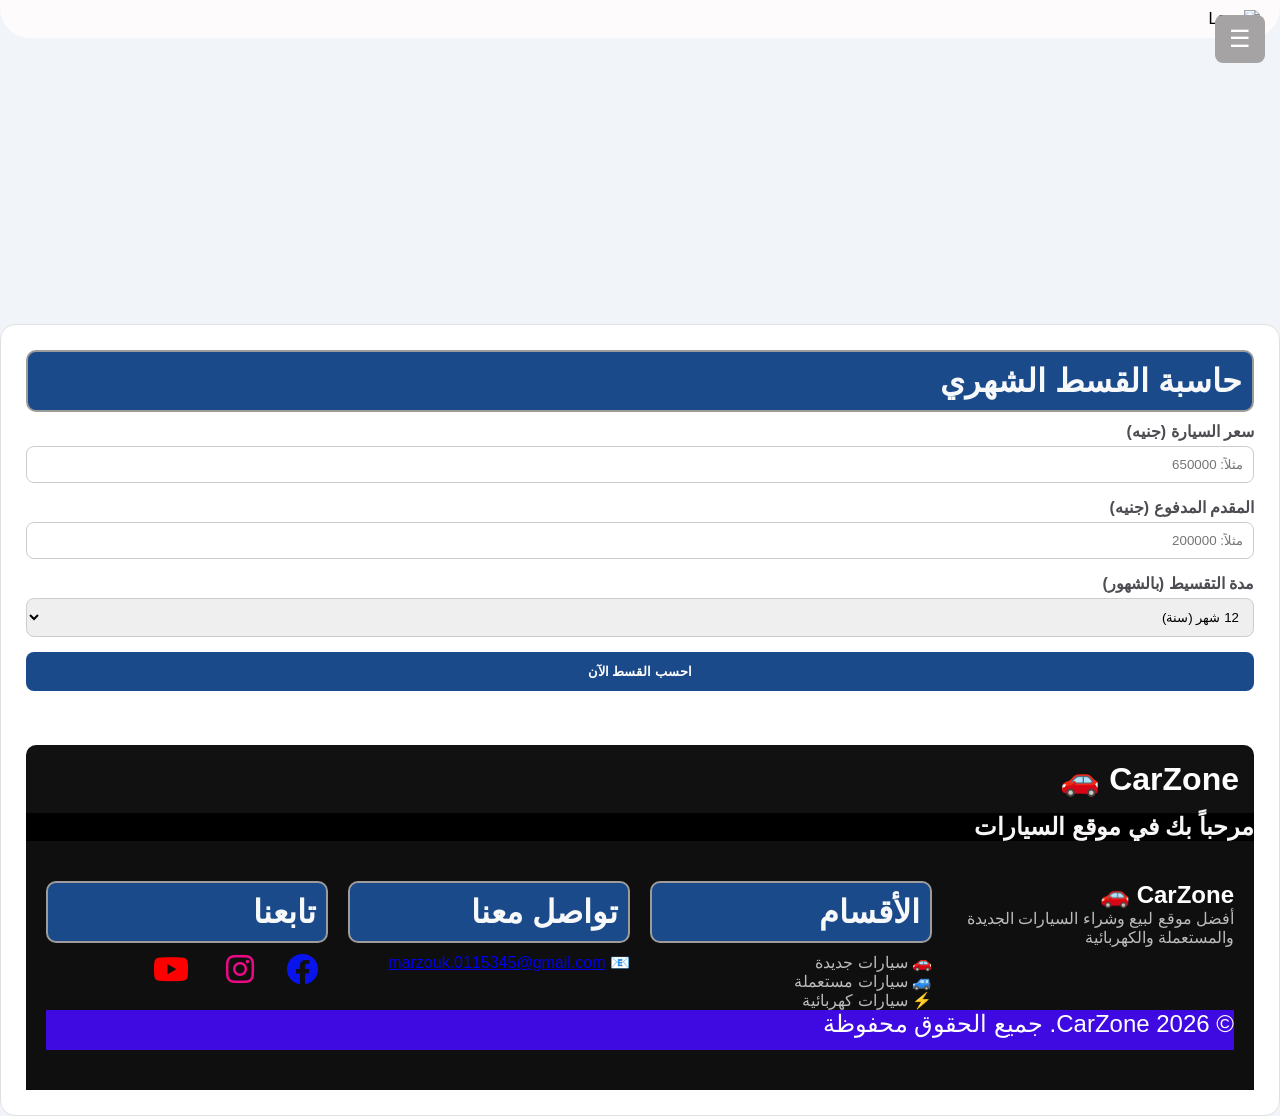
==== details.html @ 2677e39b "frist commit" ====
<!DOCTYPE html>
<html lang="ar" dir="rtl">

<head>
  <meta charset="UTF-8">
  <link rel="stylesheet" href="https://cdnjs.cloudflare.com/ajax/libs/font-awesome/6.5.0/css/all.min.css">
  <title>تفاصيل السيارة</title>
    <link rel="icon" type="image/png" href="/photo/head.png">
  
  <link rel="stylesheet" href="style.css">
  <link rel="stylesheet" href="https://cdnjs.cloudflare.com/ajax/libs/font-awesome/6.0.0/css/all.min.css">

</head>

<body>
  



   <div class="contant">
    <header class="header">

      <!-- Top Navbar -->
      <div class="top-nav">
        <!-- Left: Auth -->
        <div class="auth" id="auth">
          <button class="login" onclick="location.href='/addandlogn/login.html'"><i class="fas fa-sign-in-alt"></i>تسجيل الدخول</button>
          <button class="account" onclick="location.href='../acount/profile.html'"><i class="fa-solid fa-circle-user"></i>حسابي</button>
          <button class="account" onclick="location.href='crreat/newuser.html'"><i class="fa-solid fa-circle-user"></i>أنشاء حساب</button>

        </div>


        <!-- Right: Logo -->
        <div class="logo">
          <img  onclick="location.href='/index.html'"  src="photo/logo.png" alt="Logo" class="loading-logo">
        </div>

      </div>
      <!-- Bottom Navbar -->

      <div class="bottom-nav">
        <a href="#" onclick="location.href='../index.html'"><i class="fas fa-home"></i> الرئيسية</a>
        <a href="#" onclick="location.href='/new/newcars.html'"><i class="fas fa-car-side"></i> جديدة</a>
        <a href="#" onclick="location.href='/used/usedcar.html'"><i class="fas fa-history"></i> مستعملة</a>
        <a href="#" onclick="location.href='/electrec/elecar.html'"><i class="fas fa-bolt"></i> كهربائية</a>
        <a href="#" onclick="location.href='/Showrooms/showroom.html'"><i class="fas fa-store"></i> المعارض</a>
        <a href="#" onclick="location.href='/addandlogn/add_car.html'"><i class="fa-solid fa-circle-plus"></i> بيع عربيتك</a>
        <a href="#" onclick="location.href='https:eg.hatla2ee.com/news/'"><i class="fas fa-newspaper"></i> الأخبار والمقالات</a>
        <a href="#" onclick="location.href='/about/about.html'"> <i class="fa-solid fa-users"></i></i> من نحن</a>
      </div>





      <!-- ==========================start sied bar====================-->


      <div id="sidebar" class="sidebar">

        <div class="sidebar-header">
          <h3>AutoElite</h3>
          <span class="x" onclick="closeMenu()">✖</span>
          <button class="menu-btn" onclick="openMenu()">☰</button>
        </div>
        <a href="#" onclick="location.href='/crreat/newuser.html'"><i class="fa-solid fa-circle-user"></i>أنشاء حساب</a>
        <a href="#" onclick="location.href='/addandlogn/login.html'"><i style="padding-left:10px ;" class="fas fa-sign-in-alt"></i>تسجيل الدخول</a>

        <a href="#" onclick="location.href='/acount/profile.html'"><i class="fa-solid fa-circle-user"></i>حسابي</a>


        <hr>


        <a href="#" onclick="location.href='/index.html'"><i class="fas fa-home"></i> الرئيسية</a>
        <a href="#" onclick="location.href='/new/newcars.html'"><i class="fas fa-car-side"></i> سيارات جديدة</a>
        <a href="#" onclick="location.href='/used/usedcar.html'"><i class="fas fa-history"></i> مستعملة</a>
        <a href="#" onclick="location.href='/electrec/elecar.html'"><i class="fas fa-bolt"></i> كهربائية</a>
        <a href="#" onclick="location.href='/Showrooms/showroom.html'"><i class="fas fa-store"></i> المعارض</a>
        <a href="#" onclick="location.href='/addandlogn/add_car.html'"><i class="fa-solid fa-circle-plus"></i> بيع عربيتك</a>
        <a href="#" onclick="location.href='https:eg.hatla2ee.com/news/'"><i class="fas fa-newspaper"></i> الأخبار والمقالات</a>
        <a href="#" onclick="location.href='/about/about.html'"> <i class="fa-solid fa-users"></i></i> من نحن</a>


      </div>
      <!-- ==========================end sied bar====================-->

    </header>
    <!--==============end navbar=======================-->
    <br>
    <br>
    <br>
    <br>

    <div class="container" id="details-content">
    </div>

    <div class="container" id="car-details-container">
    </div>
    <br>
    <br>
    <br>
    <div class="calculator-container">
      <h3>حاسبة القسط الشهري</h3>
      <div class="calc-form">
        <div class="input-group">
          <label>سعر السيارة (جنيه)</label>
          <input type="number" id="carPrice" placeholder="مثلاً: 650000">
        </div>
        <div class="input-group">
          <label>المقدم المدفوع (جنيه)</label>
          <input type="number" id="downPayment" placeholder="مثلاً: 200000">
        </div>
        <div class="input-group">
          <label>مدة التقسيط (بالشهور)</label>
          <select id="months">
            <option value="12">12 شهر (سنة)</option>
            <option value="24">24 شهر (سنتين)</option>
            <option value="36">36 شهر (3 سنوات)</option>
            <option value="48">48 شهر (4 سنوات)</option>
            <option value="60">60 شهر (5 سنوات)</option>
          </select>
        </div>
        <button class="calc-btn" onclick="calculateInstallment()">احسب القسط الآن</button>
      </div>

      <div id="resultBox" class="result-box" style="display: none;">
        <p>قسطك الشهري هو:</p>
        <h2 id="monthlyAmount">0</h2>
        <span>جنيه / شهرياً</span>
      </div>
      <!--========================footer====================-->

      <br>
      <br>
      <br>
     

      <div class="foot">
    <h1 onclick="location.href='/index.html'">CarZone 🚗</h1>

  </div>

  <main>
    <h2 style="background-color: black; color: #f7f5f5;">مرحباً بك في موقع السيارات</h2>
  </main>

 
      <!-- Footer -->
      <footer class="footer">
        <div class="footer-container">

          <div class="footer-box">
            <h2 onclick="location.href='/index.html'">CarZone 🚗</h2>
            <p>أفضل موقع لبيع وشراء السيارات الجديدة والمستعملة والكهربائية</p>
          </div>

          <div class="footer-box">
            <h3>الأقسام</h3>
            <ul>
              <li onclick="location.href='/new/newcars.html'">🚗 سيارات جديدة</li>
              <li onclick="location.href='/used/usedcar.html'">🚙 سيارات مستعملة</li>
              <li onclick="location.href='/electrec/elecar.html'">⚡ سيارات كهربائية</li>
            </ul>
          </div>

          <div class="footer-box">
            <h3>تواصل معنا</h3>
            <p>
    📧 <a href="mailto:marzouk.0115345@gmail.com">
        marzouk.0115345@gmail.com
    </a>
</p>
          </div>

          <div class="footer-box social-icons">
            <h3>تابعنا</h3>
            <a href="#" onclick="location.href='https:www.facebook.com/share/14d6b54pB8s/'"><i class="fa-brands fa-facebook"></i></a>
            <a href="#" onclick="location.href='https:www.instagram.com/mohammed_saeed_22?igsh=MTNocXl3ajJjc242bw=='"><i class="fa-brands fa-instagram"></i></a>
            <a href="#" onclick="location.href=''"><i class="fa-brands fa-youtube"></i></a>
            <!-- <a href="#" onclick="location.href=''"><i class="fa-brands fa-linkedin"></i></a> -->
          </div>

        </div>

        <div class="footer-bottom">
          <p>© 2026 CarZone. جميع الحقوق محفوظة</p>
          <!-- <p>سياسة الخصوصية|شروط الاستخدام</p> -->
        </div>
      </footer>

      <!-- Scroll Top Button -->
      <button id="topBtn"><i class="fa-solid fa-angles-up"></i></button>
    </div>
    <script src="JavaScript/calculator.js"></script>
    <script src="JavaScript/footer.js"></script>
    <script src="JavaScript/siedbar.js"></script>
    <script src="JavaScript/details.js"></script>

</body>

</html>
---- style.css ----
body {
  background-color: #f5f3f3;
  margin: 0;
  font-family: Arial, sans-serif;

}


/* Header */
.header {
  background:#fdfbfb;
border-bottom-left-radius:30PX ;
border-bottom-right-radius: 30px;
   /* width: 80%; */
margin: auto;
margin-top: 0px;
position:sticky;
top: 0;
z-index: 3000;
}

/* Top Nav */
.top-nav {
  display: flex;
  justify-content: space-between;
  align-items: center;
  padding: 10px 20px;

}
/* sersh */

#carsContainer{
    width: 90%;
    margin: 30px auto;
    display: grid;
    grid-template-columns: repeat(auto-fit,minmax(300px,1fr));
    gap: 25px;
}

.car-card{
    background: #fff;
    border-radius: 18px;
    overflow: hidden;
    box-shadow: 0 5px 15px rgba(0,0,0,.1);
    transition: .3s;
}

.car-card:hover{
    transform: translateY(-8px);
}

.car-card img{
    width: 100%;
    height: 220px;
    object-fit: cover;
}

.car-info{
    padding: 18px;
}

.car-info h2{
    font-size: 22px;
    margin-bottom: 10px;
}

.car-info h3{
    color: #0066ff;
    margin-bottom: 20px;
}

.buttons{
    display: flex;
    gap: 12px;
    margin-bottom: 15px;
}

.call-btn,
.whatsapp-btn{
    flex: 1;
    text-decoration: none;
    text-align: center;
    padding: 12px;
    border-radius: 10px;
    color: white;
    font-weight: bold;
    transition: .3s;
}

.call-btn{
    background: #007bff;
}

.whatsapp-btn{
    background: #25d366;
}

.call-btn:hover,
.whatsapp-btn:hover{
    opacity: .8;
}

.details-btn{
    display: block;
    width: 100%;
    text-align: center;
    text-decoration: none;
    background: #111;
    color: white;
    padding: 14px;
    border-radius: 10px;
    font-weight: bold;
    transition: .3s;
}

.details-btn:hover{
    background: #0066ff;
}
/* Logo */
.logo img {
  width: 120px;

  cursor: pointer;

}

 .search-box {
  position: relative;
  max-width:500px;
  min-width: 250px;
  margin: auto;
}

.search-box input {
  width: 100%;
  padding: 10px 35px 10px 10px;
  border: 1px solid #ccc;
  border-radius: 8px;
    max-width:500px;
  min-width: 250px;
}

.search-box i {
  position: absolute;
  right: 10px;
  top: 50%;
  transform: translateY(-50%);
  color: gray;
  cursor: pointer;
}


/* Auth */
.auth button {
  margin-left: 8px;
  padding: 10px 20px;
  border: none;
  cursor: pointer;
}


.login {
  margin-left: 50px;
  color: #fff;
  border-radius: 5px;
  padding: 10px 20px;
  display: inline-block; /* ضروري عشان التكبير يشتغل صح */
  border: none;
  cursor: pointer;
  font-size: x-large;

  /* اسم الأنيميشن | المدة | نوع الحركة | التكرار | الاتجاه */
  animation: growAndColor 3s ease-in-out infinite alternate;
}

@keyframes growAndColor {
  0% {
    background-color: #1e3a8a; /* البداية */
    transform: scale(1);       /* الحجم الطبيعي */
  }
  100% {
    background-color: #3498db; /* اللون النهائي (مثلاً أزرق) */
    transform: scale(1.25);    /* التكبير بنسب2  1.25% */
  }
}

.login i{
  margin-left: 5px;
  color: white;
}

  .account {
    margin-right: 40px;
  color: rgb(255, 252, 252);
  border-radius: 5px;
  padding: 10px 20px;
  display: inline-block;
  text-align: center;
  text-decoration: none;
  font-size: x-large;
  
  /* تفعيل الأنيميشن */
  animation: pulse-effect 3s ease-in-out infinite alternate;
}

@keyframes pulse-effect {
  0% {
    background-color:#1e3a8a;
    transform: scale(1);
  }
  100% {
    background-color: #4A90E2; /* اللون اللي هينتهي عنده */
    transform: scale(1.25);    /* هيكبر بنسبة 10% */
    box-shadow: 0 5px 15px rgba(0,0,0,0.2); /* تأثير ظل خفيف */
  }
}



/* Bottom Nav */





.bottom-nav {
  text-align: center;
  width: 100%;
  height: 70px;
    background-color: #fdfafa; /* خلفية غامقة فخمة */
    color: #000;
    display: flex;
   padding-top: 0px;
   padding-bottom: 20px;
    flex-direction: row;
    margin: auto;
    width: 100%;
    box-shadow: 0 4px 10px rgba(0,0,0,0.3);
    border-radius: 10px;
    border-bottom-left-radius: 30px;
    border-bottom-right-radius: 30px;
    border-bottom: 2px solid rgb(201, 195, 195);
}

.bottom-nav a {
    flex-direction: row;
   justify-content: center;
  align-items: center;
  box-sizing: border-box;
  text-decoration: none;
   padding-top: 40px;
    flex: 1; /* ده اللي بيخلي كل سكشن يتفرد ويملأ المساحة المتاحة بالتساوي */
    text-align: center; /* توسيط النص جوه المربع */
    font-size: 20px;
    font-weight: 500;
    padding: 15px 25px;
    transition: all 0.4s cubic-bezier(0.25, 0.8, 0.25, 1);
    position: relative;
    overflow: hidden;
    width: 100%;
    flex-wrap: wrap;

}




.bottom-nav a:hover {

    background-color: #09acec;
    border-radius: 10px;
    height: 70px;
}

.bottom-nav a i{
  color: rgb(19, 152, 185);
}
.bottom-nav a:active {
    background-color: #007bff;
    color: white;
}
/* 1. تعريف حركة الدوران */
@keyframes spinLogo {
    from {
        transform: rotate(0deg);
    }
    to {
        transform: rotate(360deg);
    }
}

/* 2. حالة اللوجو العادية */
.loading-logo {
    display: inline-block;
    transition: transform 0.5s ease; /* عشان الحركة تكون ناعمة في البداية والنهاية */
    cursor: pointer;
}

/* 3. الحالة عند عمل Hover */
.loading-logo:hover {
    /* بنشغل الأنيميشن هنا */
    animation: spinLogo 1s linear ;
}







/* زر القائمة */
.menu-btn{
  position: fixed;
  top: 15px;
  right: 15px;
  font-size: 24px;
  background: #a5a3a3;
  color: #fff;
  border: none;
  padding: 10px 14px;
  border-radius: 8px;
  cursor: pointer;
  z-index: 2000;
  display: none;
}



/* Sidebar */
.sidebar{
  position: fixed;
  top: 0;

  right: -400px;
  width: 250px;
  height: 100vh;
   overflow-y: auto;
  background: #111;
  color: white;
  padding: 20px;
  transition: 0.4s ease;
  z-index: 1500;
}

/* فتح */
.sidebar.active{
  right: 0;
}
/* Overlay */


/* تظهر فقط في الموبايل */

/* عند الشاشات الصغيرة */
@media (max-width: 1350px) {
 
  /* إظهار زر القائمة */

  .menu-btn {
    display: block;
  }
  .auth{
    display: none;
  }

  /* إخفاء bottom nav */
  .bottom-nav {
    display: none;
    width: 100%;

  }
  
    /* .login {
    display: none;

  } */
    /* .account {
    display: none;

  } */
}

/* عند الشاشات الكبيرة */
@media (min-width: 1600px) {

  /* إخفاء زر القائمة */
  .menu-btn {
    display: none;
  }

  /* إظهار bottom nav */
  .bottom-nav {
    display: block;
  }
}
/* Header */
.sidebar-header{
  display: flex;
  justify-content: space-between;
  align-items: center;
  color: #fff;
  margin-bottom: 20px;
}

.sidebar-header span{
  cursor: pointer;
  font-size: 22px;
}

/* Links */
.sidebar a{
  display: block;
  padding: 12px;
  margin: 8px 0;
  color: #fbf9f9;
  font-weight: 700;
  text-decoration: none;
  border-radius: 10px;
  transition: 0.3s;
  position: relative;

}

/* Hover احترافي */
.sidebar a:hover{
  background: #3bd5ff;
  color: #fff;
  transform: translateX(-5px);
  box-shadow: 0 5px 15px rgba(255,59,59,0.3);
}

hr{
  border: 2px;
  height: 1px;
  background: #f8f5f5;
  margin: 15px 0;
}
.sidebar {
  right: -320px;
  background-color: #5a5e60;
  transition: 0.4s ease;
   border-left: #000;
  border-top-left-radius: 10px;
  border-bottom-left-radius: 10px;
}

.sidebar.active {
  right: 0;
}





.pnrimg{
  width: 100%;
  border-radius: 10px;
  margin-bottom: 0px;
}

#search{
  margin: auto;
  width: 80%;
  height: 30vh;
  border: solid 2px #9e9b9b;
  background:#fff;
  border-radius: 5px;
}
/*========================*/

* {
    margin: 0;
    padding: 0;
    box-sizing: border-box;
    font-family: 'Segoe UI', Tahoma, Geneva, Verdana, sans-serif;
}



.section-title {
    margin-right: 5%;
    margin-bottom: 20px;
    font-size: 22px;
    color: #333;

}
.car-slider-section{
  margin-top: 0%;
  background-color: #fff;
  border-radius: 20px;

  border-top-left-radius: 10px;
  border-top-right-radius: 10px;
  border: #bbb solid 2px;
}
.car-slider-section h2{
  width: 100%;
  height: 30px;
  background-color: #fff;

  padding-top: 10px;
  
}
.car-slider-section p{
  margin-right: 70px;
  color: #9e9b9b;

}
h2 .fa-solid{
  color: #111;
  font-size: x-large;

  height: 50px;
}

/* الحاوية الرئيسية للسلايدر */
.carousel-container {
    position: relative;
    width: 95%;
    margin: 0 auto;
    display: flex;

    align-items: center;
}

/* حاوية الكروت - Flexbox */
.cars-wrapper {
    display: flex;
    gap: 20px;

    overflow-x: auto;
    scroll-behavior: smooth;
    padding: 15px 5px;
    scrollbar-width: none; /* Firefox */
}

.cars-wrapper::-webkit-scrollbar {
    display: none; /* Chrome, Safari, Edge */
}

/* تصميم الكرت الواحد */
.card {
    min-width: 300px; /* عرض ثابت لكل كرت */
    background: #fff;
    border-radius: 12px;
    border: 1px solid #e0e0e0;
    overflow: hidden;
    flex-shrink: 0; /* منع انكماش الكروت */
    transition: 0.3s ease;
    box-shadow: 0 2px 8px rgba(0,0,0,0.05);
}
.fa-heart{
  cursor: pointer;
}
.card:hover {
    transform: translateY(-15px);
    box-shadow: 0 5px 15px rgba(0,0,0,0.1);
}

.card-img-wrapper {
    position: relative;
    height: 180px;
}


.card-img-wrapper img {
    width: 100%;
    height: 100%;
    object-fit: cover;
}

.img-count {
    position: absolute;
    bottom: 10px;
    right: 10px;
    background: rgba(0,0,0,0.7);
    color: #fff;
    padding: 3px 10px;
    border-radius: 5px;
    font-size: 12px;
}

.card-content {
    padding: 15px;
}

.car-name {
    font-size: 16px;
    font-weight: bold;
    color: #333;
    margin-bottom: 8px;
}

.car-details {
    color: #777;
    font-size: 13px;
    margin-bottom: 12px;
}

.car-price {
    color: #1a4a8a;
    font-size: 19px;
    font-weight: 800;
}

/* أزرار الأسهم */
.arrow-btn {
    position: absolute;
    top: 50%;
    transform: translateY(-50%);
    background: #fff;
    color: #1a4a8a;
    border: 1px solid #ddd;
    width: 45px;
    height: 45px;
    border-radius: 50%;
    cursor: pointer;
    z-index: 10;
    box-shadow: 0 4px 10px rgba(0,0,0,0.1);
    transition: 0.3s;
}

.arrow-btn:hover {
    background: #1a4a8a;
    color: #fff;
}

.right-arrow { right: -22px; }
.left-arrow { left: -22px; }





.card-actions {
    display: flex;
    border-top: 1px solid #eee;
    margin-top: 10px;

}

.btn {
    flex: 1;
    padding: 12px 5px;
    border: none;
    background: none;
    cursor: pointer;
    font-weight: bold;
    font-size: 13px;
    text-align: center;
    text-decoration: none; /* لإزالة الخط تحت رابط التفاصيل */
    display: flex;
    align-items: center;
    justify-content: center;
    transition:  0.2s;
}

/* زر التفاصيل */
.btn-details {
    color: black;
    font-size: x-large;
    border-left: 1px solid #eee;
    border-radius: 20px;
    background-color: #bee85b;



}


/* زر الاتصال */
.btn-call {
  height: 70px;
    color: #f9fbfd;
    border: 2px solid #eee;
    margin: 15px;
    border-radius: 10px;
    background-color: #09acec;
    font-size: larger;
}

/* زر الواتساب */
.btn-whatsapp {
    margin:15px;
    border-radius: 10px;
    font-size: larger;

    
}

/* لمسة جمالية عند المرور على الأزرار */
.btn-call:hover {
    background-color: #18e018;
}
.btn-whatsapp:hover {
    background-color: #fae609;
}
.btn-details:hover {
    background-color: #fae609;
}










/*================= details page ===================*/






:root {
    --main-dark: #0f172a;
    --card-bg: #1e293b;
    --accent: #3b82f6;
    --white: #ffffff;
}

body { font-family: 'Segoe UI', Tahoma, Geneva, Verdana, sans-serif; background-color: #f1f5f9; direction: rtl; }

.container { max-width: 1300px;
   margin: 30px auto; 
   margin-top: 0px;
   padding: 20px;
 }

/* الجزء العلوي: يمين صور / شمال مواصفات */
.top-section {
   display: flex;
    gap: 30px; 
    margin-bottom: 30px;
     flex-wrap: wrap; 
     border-top: #969393 2px solid;
     border-left: #969393 2px solid;
     border-radius: 10px;
     padding: 40px;
     background-color: #ffffff;
    }

.gallery-wrapper { 
  flex: 1.2; 
  min-width: 350px; 
border: #a09c9c 2px solid;
border-radius: 10px;
padding: 10px;
}
.main-img-box { width: 100%; height: 450px; border-radius: 20px; overflow: hidden; box-shadow: 0 10px 25px rgba(0,0,0,0.1); }
.main-img-box img { width: 100%; height: 100%; object-fit: cover; }

.thumb-list { 
  display: flex; 
  gap: 10px; 
  margin-top: 15px; 
  overflow-x: auto; 
  padding-bottom: 5px; 
  border: #8e9094 2px solid;
  border-radius: 10px;
}
.thumb-list img { 
  width: 85px; 
  height: 65px;
   border-radius: 10px;
    cursor: pointer;
     border: 2px solid transparent;
     transition: 0.3s; }
.thumb-list img:hover { border-color: var(--accent); transform: scale(1.05); }

/* كروت المواصفات (الجهة اليسرى علوياً) */
.specs-wrapper {
   flex: 0.8;
   min-width: 300px; 
   display: flex; 
   flex-direction: column;
    gap: 12px; 
    border: #121212 2px solid;
    border-radius: 10px;

  }
  .name{
    text-align: center;
    border: #534f4f 2px solid;
    border-radius: 10px;
    padding: 20px;
    margin: 20px;
    color: #1a4a8a;
  }
.spec-item { background: var(--main-dark); color: white; padding: 15px 20px; border-radius: 15px; display: flex; justify-content: space-between; align-items: center; margin-right: 10px; margin-left: 10px;}
.spec-text h4 {
   font-size: 13px; 
   color: #94a3b8; 
   margin: 0; }
.spec-text p { font-size: 17px; font-weight: bold; margin: 5px 0 0 0;}
.spec-item i { font-size: 24px; color: var(--accent)}





/* الصورة نفسها */
.main-img-box img {
    transition: all 0.6s ease;
    filter: brightness(0.9); /* تكون أغمق سنة في العادي */
}

/* حالة الهوفر */
.main-img-box:hover img {
    filter: brightness(1.1); /* تفتح وتنور */
    transform: scale(1.05); /* تكبير بسيط */
}












.spec-item {
    position: relative; /* لجعل الكارت مرجعاً للطبقة التي ستتحرك */
    z-index: 1;
    overflow: hidden; /* لإخفاء اللون الزائد خارج حدود الكارت */
    transition: color 3s ease; /* تنعيم تغيير لون النص */
    cursor: pointer;
}

/* الطبقة التي ستقوم بعملية "المسح" */
.spec-item::before {
    content: '';
    position: absolute;
    top: 0;
    right: -100%; /* تبدأ من خارج الكارت تماماً جهة اليمين */
    width: 100%;
    height: 100%;
    background-color: #3b82f6; /* اللون الذي سيملأ الكارت (الأزرق) */
    transition: right 1s cubic-bezier(0.4, 0, 0.2, 1); /* حركة انسيابية CSS3 */
    z-index: -1; /* لتكون خلف النص */
}

/* عند الهوفر: تتحرك الطبقة لتغطي الكارت بالكامل */
.spec-item:hover::before {
    right: 0; /* تعود لمكانها الأصلي وتملأ الفراغ */
}

/* تغيير ألوان المحتوى عند الهوفر ليظهر بوضوح فوق اللون الجديد */
.spec-item:hover, 
.spec-item:hover i, 
.spec-item:hover h4, 
.spec-item:hover p {
    color: #ffffff !important; /* تحويل كل النصوص للأبيض */
}
/* الجزء السفلي: يمين وصف / شمال تواصل */
.bottom-section { 
  display: grid; 
  grid-template-columns: 1.5fr 1fr; 
  gap: 30px;
   border: 2px solid #a1a3a5; 
   padding-top: 30px;
   border-radius: 10px;
   padding: 40px;
   background-color: #fff;
   }

.desc-card { 
  background: white; 
  padding: 25px; border-radius: 20px;
   box-shadow: 0 4px 6px rgba(193, 188, 188, 0.05); 
  border: #cbc5c5 solid 2px;}
.desc-card h3 { color: var(--main-dark); border-bottom: 2px solid var(--accent); display: inline-block; padding-bottom: 5px; }

.contact-card { background: #f8fafc; padding: 25px; border-radius: 20px; text-align: center; border: 1px solid #e2e8f0; }
.user-avatar { width: 70px; height: 70px; background: var(--accent); color: white; border-radius: 50%; display: flex; align-items: center; justify-content: center; margin: 0 auto 15px; font-size: 28px; font-weight: bold; }

.user-avatar {
    width: 80px;         /* نفس مقاس الدائرة في الصورة اللي بعتها */
    height: 80px;
    border-radius: 50%;  /* عشان تطلع دائرية بالمللي */
    overflow: hidden;    /* أي زيادة في الصورة تتقص وتفضل دائرة */
    margin: 0 auto 15px; /* عشان تكون في النص فوق اسمك */
    border: 2px solid #1e3a8a; /* إطار أزرق خفيف زي لغة تصميم الموقع */
    background-color: #eee;    /* خلفية احتياطية */
}

.user-avatar img {
    width: 100%;         /* الصورة تاخد كامل عرض الدائرة */
    height: 100%;        /* وكامل الارتفاع */
    object-fit: cover;   /* أهم خاصية: بتخلي الصورة متتغطش ولا تبوظ ملامحها */
    display: block;
}
/* الجزء الخاص بالأنيميشن فقط */
.user-avatar {
    cursor: pointer;
    transition: all 0.4s cubic-bezier(0.175, 0.885, 0.32, 1.275);
}

.user-avatar:hover {
    transform: scale(1.15); /* تكبير الدائرة */
    box-shadow: 0 10px 20px rgba(0,0,0,0.2);
}

.user-avatar img {
    transition: transform 0.5s ease;
}

.user-avatar:hover img {
    transform: scale(1.1) rotate(5deg); /* تكبير الصورة جوه الدائرة ولفها */
}



.btn-action { display: flex; align-items: center; justify-content: center; gap: 10px; width: 100%; padding: 14px; border-radius: 12px; text-decoration: none; font-weight: bold; margin-top: 12px; transition: 0.3s; }
.btn-phone { background: #1e3a8a; color: white; }
.btn-whatsapp { border: 2px solid #22c55e; color: #22c55e; }
.btn-whatsapp:hover { background: #22c55e; color: white; }

@media (max-width: 768px) { .bottom-section { grid-template-columns: 1fr; } }


/* هوفر زر الاتصال */
.btn-phone:hover {
    background-color: #2563eb; /* تفتيح اللون الأزرق قليلاً */
    transform: translateY(-3px); /* رفعه للأعلى قليلاً */
    box-shadow: 0 10px 15px rgba(30, 58, 138, 0.3);
}

.btn-phone:hover i {
    animation: shake 0.5s ease infinite; /* أيقونة السماعة تهتز */
}

@keyframes shake {
    0% { transform: rotate(0deg); }
    25% { transform: rotate(15deg); }
    50% { transform: rotate(-15deg); }
    75% { transform: rotate(15deg); }
    100% { transform: rotate(0deg); }
}

/* هوفر زر الواتساب */
.btn-whatsapp:hover {
    background-color: #22c55e; /* يملأ الخلفية بالأخضر */
    color: white !important; /* يغير لون الخط والايقونة للأبيض */
    transform: scale(1.05); /* تكبير الزر بنسبة بسيطة */
}

.btn-whatsapp:hover i {
    transform: scale(1.2); /* تكبير أيقونة الواتساب فقط */
    transition: 0.3s;
}
.btn-action {
    transition: all 0.3s cubic-bezier(0.4, 0, 0.2, 1);
}









/* تنسيق سكشن الوصف */
.desc-card {
    position: relative;
    background: #ffffff;
    padding: 25px;
    border-radius: 20px;
    border: 1px solid #e2e8f0;
    transition: all 0.5s cubic-bezier(0.4, 0, 0.2, 1); /* أنيميشن ناعم جداً */
    z-index: 1;
    overflow: hidden; /* عشان أي عناصر وهمية متطلعش بره */
}

/* حركة الكارت عند الهوفر */
.desc-card:hover {
    transform: translateY(-8px); /* يرتفع للأعلى */
    box-shadow: 0 15px 30px rgba(0, 0, 0, 0.1); /* ظل ناعم */
    border-color: #3b82f6; /* تغيير لون الإطار */
}

/* إضافة خط جانبي يظهر من اليمين (مناسب للغة العربية) */
.desc-card::before {
    content: '';
    position: absolute;
    top: 0;
    right: 0;
    width: 6px; /* عرض الخط الجانبي */
    height: 0; /* يبدأ من طول صفر */
    background: #3b82f6; /* اللون الأزرق */
    transition: height 0.4s ease;
    border-radius: 0 20px 20px 0;
}

.desc-card:hover::before {
    height: 100%; /* يكتمل الطول عند الهوفر */
}

/* أنيميشن الأيقونة داخل العنوان */
.desc-card h3 i {
    transition: transform 0.6s ease, color 0.3s ease;
    display: inline-block;
}

.desc-card:hover h3 i {
    transform: rotate(360deg); /* الأيقونة تلف لفة كاملة */
    color: #3b82f6;
}

/* تحريك النص قليلاً لليسار لإعطاء مساحة للخط الجانبي */
.desc-card p {
    transition: transform 0.4s ease;
}

.desc-card:hover p {
    transform: translateX(-10px);
}


/*=============== caluclator=================*/
.calculator-container h3{
    font-size: xx-large;
    color: #f6f8fa;
    margin-bottom: 10px;
   border: #9e9b9b solid 2px;
  border-radius: 10px;
  padding: 10px;
  background-color: #1a4a8a;
  
}
.calculator-container h3:hover{
  background-color: #09acec;


}
.fa-solid{
    color: #f8f3f3;
    padding-left: 10px;
}
.calculator-container {
    background: #ffffff;
    padding: 25px;
    border-radius: 15px;
    border: 1px solid #e0e0e0;
    margin-top: 20px;
    direction: rtl;
}

.input-group {
    margin-bottom: 15px;
}

.input-group label {
    display: block;
    margin-bottom: 5px;
    font-weight: bold;
    color: #4d4c52;
}

.input-group input, .input-group select {
    width: 100%;
    padding: 10px;
    border: 1px solid #ccc;
    border-radius: 8px;
    outline: none;
}

.input-group input:focus, 
.input-group select:focus {
    /* 1. تغيير لون البوردر للون مميز (الأحمر بتاعك مثلاً) */
    border-color: #cd2c2c; 
    
    /* 2. إضافة التوهج (Shadow) */
    /* القيمة: (أفقي، رأسي، درجة التمويه، مدى الانتشار، اللون) */
    box-shadow: 0 0 8px rgba(255, 60, 60, 0.5);
    
    /* 3. حركة ناعمة وقت الانتقال */
    transition: all 0.3s ease-in-out;
    
    /* خلفية خفيفة جداً عشان المستخدم يحس إنه واقف هنا (اختياري) */
    background-color: #fffcfc;
}

/* إضافة Transition للحالة العادية عشان لما تشيل الماوس يرجع بهدوء */
.input-group input, 
.input-group select {
    transition: border-color 0.3s, box-shadow 0.3s;
}

.calc-btn {
    width: 100%;
    padding: 12px;
    background-color: #1a4a8a;
    color: white;
    border: none;
    border-radius: 8px;
    font-weight: bold;
    cursor: pointer;
    transition: 0.3s;
}

.calc-btn:hover {
   background-color:#1ced73; }

.result-box {
    margin-top: 20px;
    padding: 20px;
    background: #f0f7ff;
    border-radius: 10px;
    text-align: center;
    border: 1px dashed #1a4a8a;
}

.result-box h2 { color: #ed1c24; font-size: 32px; margin: 10px 0; }



 
/* footer */
.foot {
  background: #111;
  color: #fff;
  padding: 15px;
  display: flex;
  border-top-left-radius: 10px;
  border-top-right-radius: 10px;
  justify-content: space-between;
  align-items: center;
}

/* Dark Mode */
.dark {
  background: #121212;
  color: white;
}

/* Footer */
.footer {
  background: #0f0f0f;
  color: #fff;
  padding: 40px 20px;
  opacity: 0;
  transform: translateY(50px);
  transition: 0.8s;
}

.footer.show {
  opacity: 1;
  transform: translateY(0);
}

.footer-container {
  display: grid;
  grid-template-columns: repeat(auto-fit, minmax(200px, 1fr));
  gap: 20px;
}
.footer-box{
    border: #0f0f0f 2px;
    border-radius:10px ;
}
.footer-box p,
.footer-box li {
  color: #bbb;
}

.footer-box ul {
  list-style: none;
  padding: 0;
  cursor: pointer;
}
.footer-box h3 p{
  cursor: pointer;
}

.social-icons a {
  color: #fff;
  margin-right: 10px;
  font-size: 20px;
}

/* Scroll Top */
#topBtn {
  position: fixed;
  bottom: 20px;
  left: 20px;
  display: none;
  background: rgb(236, 232, 232);
  border: none;
  padding: 10px 14px;
  border-radius: 50%;
  cursor: pointer;
}
#topBtn i{
  color: #000;
}
a i{
    font-size: xx-large;
    width: 50px;
    height: 50px;
    cursor: pointer;
}
 .fa-facebook{
  color: #0914ec;

}
.fa-youtube{
  color: red;
}
.fa-instagram{
  color: #ec0986;
}
/* Theme button */
#themeBtn {
  padding: 8px;
  border-radius: 50%;
  border: none;
  cursor: pointer;
}
h2,h1{
  cursor: pointer;
}
.footer-bottom p{
    height: 40px;
    background-color: #3f09e1;
    /* border-radius: 10px; */
    font-size: x-large;
}






/*
المفضله
*/
.fav-btn{

    width: 100%;
    margin-top: 10px;
    padding: 12px;
    border: none;
    border-radius: 10px;
    background: crimson;
    color: white;
    cursor: pointer;
    font-size: 15px;
}
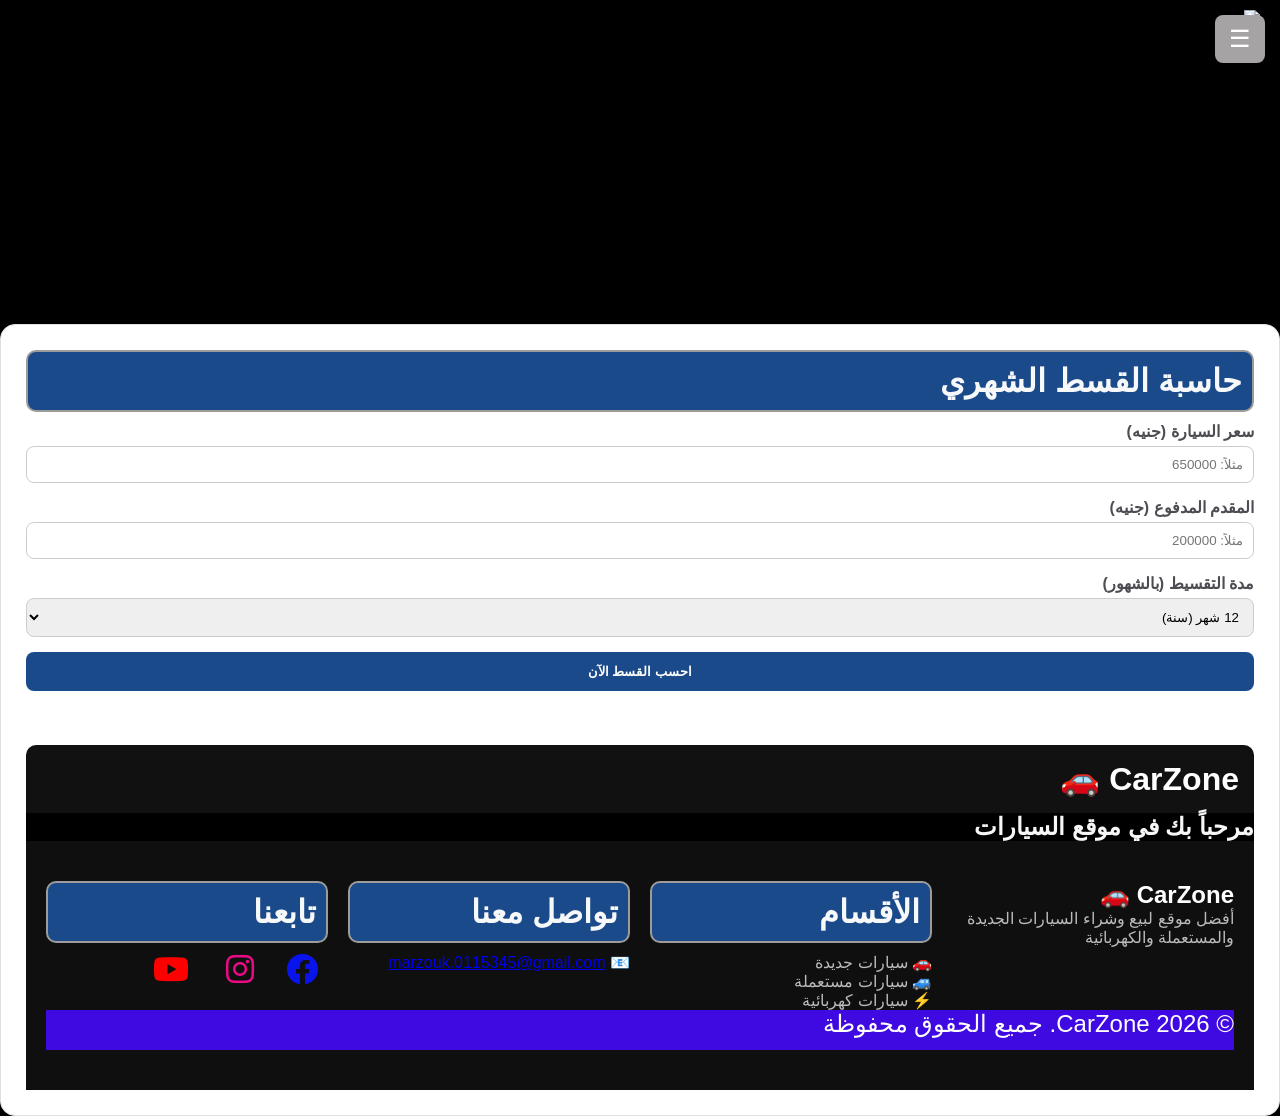
==== commit 2982dd5a: "Initial commit" ====
--- a/details.html
+++ b/details.html
@@ -46,7 +46,6 @@
         <a href="#" onclick="location.href='/electrec/elecar.html'"><i class="fas fa-bolt"></i> كهربائية</a>
         <a href="#" onclick="location.href='/Showrooms/showroom.html'"><i class="fas fa-store"></i> المعارض</a>
         <a href="#" onclick="location.href='/addandlogn/add_car.html'"><i class="fa-solid fa-circle-plus"></i> بيع عربيتك</a>
-        <a href="#" onclick="location.href='https:eg.hatla2ee.com/news/'"><i class="fas fa-newspaper"></i> الأخبار والمقالات</a>
         <a href="#" onclick="location.href='/about/about.html'"> <i class="fa-solid fa-users"></i></i> من نحن</a>
       </div>
 
--- a/style.css
+++ b/style.css
@@ -1,5 +1,6 @@
 body {
-  background-color: #f5f3f3;
+  /* background-color: #f5f3f3; */
+  background-color: #eae7e7;
   margin: 0;
   font-family: Arial, sans-serif;
 
@@ -8,7 +9,7 @@
 
 /* Header */
 .header {
-  background:#fdfbfb;
+  /* background:#fdfbfb; */
 border-bottom-left-radius:30PX ;
 border-bottom-right-radius: 30px;
    /* width: 80%; */
@@ -105,7 +106,7 @@
     width: 100%;
     text-align: center;
     text-decoration: none;
-    background: #111;
+    background: #ece7e7;
     color: white;
     padding: 14px;
     border-radius: 10px;
@@ -138,6 +139,8 @@
   border-radius: 8px;
     max-width:500px;
   min-width: 250px;
+  background-color: #0066ff;
+  color: #f6f2f2;
 }
 
 .search-box i {
@@ -205,11 +208,11 @@
 
 @keyframes pulse-effect {
   0% {
-    background-color:#1e3a8a;
+    background-color:#061130;
     transform: scale(1);
   }
   100% {
-    background-color: #4A90E2; /* اللون اللي هينتهي عنده */
+    background-color: #565759; /* اللون اللي هينتهي عنده */
     transform: scale(1.25);    /* هيكبر بنسبة 10% */
     box-shadow: 0 5px 15px rgba(0,0,0,0.2); /* تأثير ظل خفيف */
   }
@@ -227,7 +230,7 @@
   text-align: center;
   width: 100%;
   height: 70px;
-    background-color: #fdfafa; /* خلفية غامقة فخمة */
+    background-color: #121111; /* خلفية غامقة فخمة */
     color: #000;
     display: flex;
    padding-top: 0px;
@@ -259,6 +262,7 @@
     overflow: hidden;
     width: 100%;
     flex-wrap: wrap;
+    color: #f6f1f1;
 
 }
 
@@ -463,7 +467,7 @@
   width: 80%;
   height: 30vh;
   border: solid 2px #9e9b9b;
-  background:#fff;
+  background:#232121;
   border-radius: 5px;
 }
 /*========================*/
@@ -519,7 +523,7 @@
     width: 95%;
     margin: 0 auto;
     display: flex;
-
+    background-color: #fcfbfb;
     align-items: center;
 }
 
@@ -527,7 +531,7 @@
 .cars-wrapper {
     display: flex;
     gap: 20px;
-
+   background-color: #000;
     overflow-x: auto;
     scroll-behavior: smooth;
     padding: 15px 5px;
@@ -536,12 +540,14 @@
 
 .cars-wrapper::-webkit-scrollbar {
     display: none; /* Chrome, Safari, Edge */
+    background-color: #000;
 }
 
 /* تصميم الكرت الواحد */
 .card {
     min-width: 300px; /* عرض ثابت لكل كرت */
     background: #fff;
+    background: black;
     border-radius: 12px;
     border: 1px solid #e0e0e0;
     overflow: hidden;
@@ -578,6 +584,9 @@
     padding: 3px 10px;
     border-radius: 5px;
     font-size: 12px;
+}
+.car-slider-section{
+  background-color: black;
 }
 
 .card-content {
@@ -867,7 +876,9 @@
    padding-top: 30px;
    border-radius: 10px;
    padding: 40px;
-   background-color: #fff;
+   /* background-color: #fff; */
+   background-color: #000;
+
    }
 
 .desc-card { 
@@ -1252,4 +1263,9 @@
     color: white;
     cursor: pointer;
     font-size: 15px;
+}
+
+
+body{
+  background-color: #000;
 }
